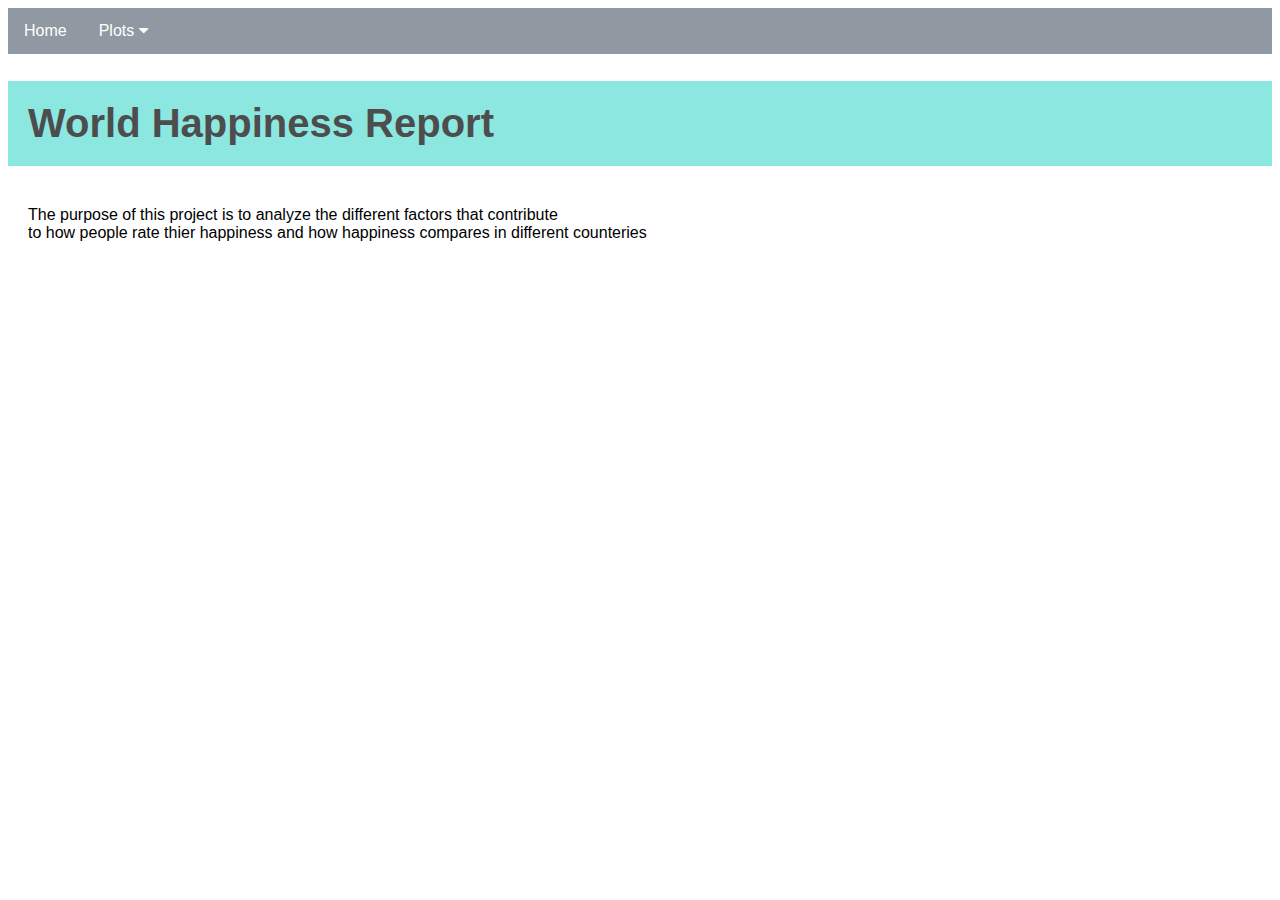
==== Project_2- 2/DCC/idklol/index.html @ 4bb06329 "adding DC folder" ====
<!DOCTYPE html>
<html lang="en">

<!navigation bar> 
<meta name="viewport" content="width=device-width, initial-scale=1">
<link rel="stylesheet" href="https://cdnjs.cloudflare.com/ajax/libs/font-awesome/4.7.0/css/font-awesome.min.css">
<style>
.navbar {
  overflow: hidden;
  background-color:rgb(144, 153, 161);
  font-family: Arial, Helvetica, sans-serif;
}

.navbar a {
  float: left;
  font-size: 16px;
  color: white;
  text-align: center;
  padding: 14px 16px;
  text-decoration: none;
}

.dropdown {
  float: left;
  overflow: hidden;
}

.dropdown .dropbtn {
  cursor: pointer;
  font-size: 16px;  
  border: none;
  outline: none;
  color: white;
  padding: 14px 16px;
  background-color: inherit;
  font-family: inherit;
  margin: 0;
}

.navbar a:hover, .dropdown:hover .dropbtn, .dropbtn:focus {
  background-color:rgb(139, 231, 224);
}

.dropdown-content {
  display: none;
  position: absolute;
  background-color: #f9f9f9;
  min-width: 160px;
  box-shadow: 0px 8px 16px 0px rgba(0,0,0,0.2);
  z-index: 1;
}

.dropdown-content a {
  float: none;
  color: black;
  padding: 12px 16px;
  text-decoration: none;
  display: block;
  text-align: left;
}

.dropdown-content a:hover {
  background-color: #ddd;
}

.show {
  display: block;
}
</style>
</head>
<body>

<div class="navbar">
        <a href="index.html">Home</a>
        <div class="dropdown">
        <button class="dropbtn" onclick="myFunction()">Plots
          <i class="fa fa-caret-down"></i>
        </button>
        <div class="dropdown-content" id="myDropdown">
          <a href="choro.html">Choropleth Map</a>
          <a href="humidity.html">plot 2</a>
          <a href="cloudiness.html">plot 3</a>
        </div>
        </div> 
</div>

<script>
/* When the user clicks on the button, 
toggle between hiding and showing the dropdown content */
function myFunction() {
  document.getElementById("myDropdown").classList.toggle("show");
}

// Close the dropdown if the user clicks outside of it
window.onclick = function(e) {
  if (!e.target.matches('.dropbtn')) {
  var myDropdown = document.getElementById("myDropdown");
    if (myDropdown.classList.contains('show')) {
      myDropdown.classList.remove('show');
    }
  }
}
</script>
      <style>
        nav { 
            font-family: Arial, Helvetica, sans-serif;
            background-color: rgb(201, 202, 202);  
        }
      </style>
 
      <head>
    <meta charset="utf-8">
    <title> World Happiness Report </title>
  </head>
  <body>
      <style>
        h1 { 
            background-color: rgb(139, 231, 224);
            font-size: 40px;
            font-family: Arial, Helvetica, sans-serif;
            color:rgb(77, 77, 77);
            margin-bottom: 20px;
            padding: 20px;
            
        }
      </style>
    <h1>World Happiness Report</h1>
      <style>
        p {
          font-family: Arial, Helvetica, sans-serif;
          padding: 20px;
        }
      </style>





<!description of project> 

<p> The purpose of this project is to analyze the different factors that contribute <br> to how people rate thier happiness and how happiness compares in different counteries </p></p>
   
   

<style>
    p {  padding: 20px;
   
    }
</style>
<script src="https://d3js.org/d3.v6.min.js"></script>
<script src="/static/js/app.js"></script>
</body>

</html>











   
</body>
</html>
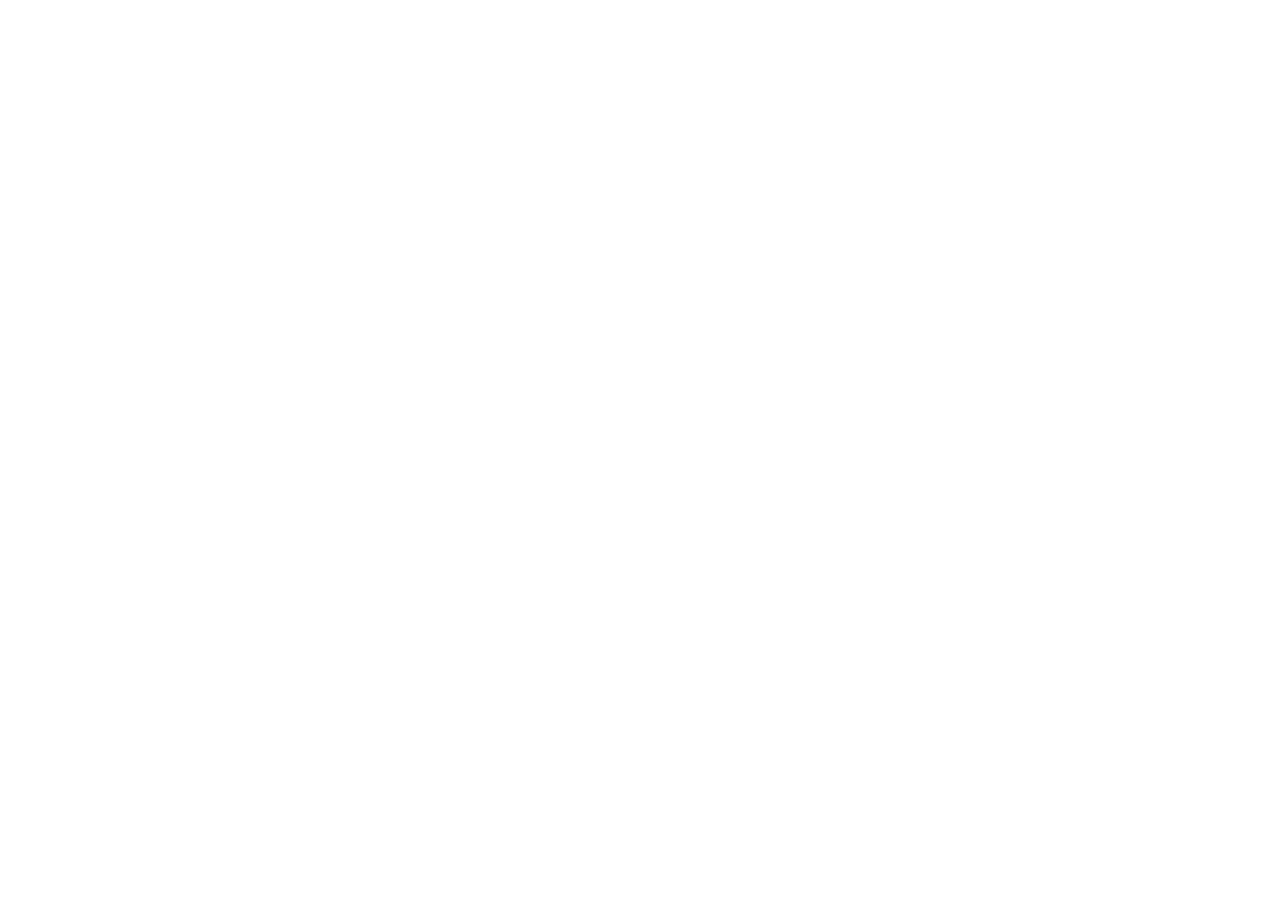
==== commit 8ed548ef: "Added updated DCC directory" ====
--- a/Project_2- 2/DCC/idklol/index.html
+++ b/Project_2- 2/DCC/idklol/index.html
@@ -1,168 +1,51 @@
 <!DOCTYPE html>
-<html lang="en">
+<html lang="en-us">
+  <head>
+    <!-- <script type="text/javascript" src="us_states.js"></script> -->
+    <!-- <script type="text/javascript" src="junk/myfile.js"></script> -->
+    <script
+      type="text/javascript"
+      src="data/world_happiness_data2019.js"
+    ></script>
+    <!-- <script src="../src/UniformControl.js"></script> -->
+    <!-- <script src="../lib/uniform/jquery.uniform.min.js"></script> -->
+    <!-- <link
+      rel="stylesheet"
+      href="../lib/uniform/themes/jeans/css/uniform.jeans.css"
+    /> -->
+    <meta charset="UTF-8" />
+    <title>Income Choropleth</title>
+    <script type="text/javascript" src="js/chroma.js"></script>
+    <!-- Leaflet CSS -->
+    <link
+      rel="stylesheet"
+      href="https://unpkg.com/leaflet@1.7.1/dist/leaflet.css"
+      integrity="sha512-xodZBNTC5n17Xt2atTPuE1HxjVMSvLVW9ocqUKLsCC5CXdbqCmblAshOMAS6/keqq/sMZMZ19scR4PsZChSR7A=="
+      crossorigin=""
+    />
 
-<!navigation bar> 
-<meta name="viewport" content="width=device-width, initial-scale=1">
-<link rel="stylesheet" href="https://cdnjs.cloudflare.com/ajax/libs/font-awesome/4.7.0/css/font-awesome.min.css">
-<style>
-.navbar {
-  overflow: hidden;
-  background-color:rgb(144, 153, 161);
-  font-family: Arial, Helvetica, sans-serif;
-}
-
-.navbar a {
-  float: left;
-  font-size: 16px;
-  color: white;
-  text-align: center;
-  padding: 14px 16px;
-  text-decoration: none;
-}
-
-.dropdown {
-  float: left;
-  overflow: hidden;
-}
-
-.dropdown .dropbtn {
-  cursor: pointer;
-  font-size: 16px;  
-  border: none;
-  outline: none;
-  color: white;
-  padding: 14px 16px;
-  background-color: inherit;
-  font-family: inherit;
-  margin: 0;
-}
-
-.navbar a:hover, .dropdown:hover .dropbtn, .dropbtn:focus {
-  background-color:rgb(139, 231, 224);
-}
-
-.dropdown-content {
-  display: none;
-  position: absolute;
-  background-color: #f9f9f9;
-  min-width: 160px;
-  box-shadow: 0px 8px 16px 0px rgba(0,0,0,0.2);
-  z-index: 1;
-}
-
-.dropdown-content a {
-  float: none;
-  color: black;
-  padding: 12px 16px;
-  text-decoration: none;
-  display: block;
-  text-align: left;
-}
-
-.dropdown-content a:hover {
-  background-color: #ddd;
-}
-
-.show {
-  display: block;
-}
-</style>
-</head>
-<body>
-
-<div class="navbar">
-        <a href="index.html">Home</a>
-        <div class="dropdown">
-        <button class="dropbtn" onclick="myFunction()">Plots
-          <i class="fa fa-caret-down"></i>
-        </button>
-        <div class="dropdown-content" id="myDropdown">
-          <a href="choro.html">Choropleth Map</a>
-          <a href="humidity.html">plot 2</a>
-          <a href="cloudiness.html">plot 3</a>
-        </div>
-        </div> 
-</div>
-
-<script>
-/* When the user clicks on the button, 
-toggle between hiding and showing the dropdown content */
-function myFunction() {
-  document.getElementById("myDropdown").classList.toggle("show");
-}
-
-// Close the dropdown if the user clicks outside of it
-window.onclick = function(e) {
-  if (!e.target.matches('.dropbtn')) {
-  var myDropdown = document.getElementById("myDropdown");
-    if (myDropdown.classList.contains('show')) {
-      myDropdown.classList.remove('show');
-    }
-  }
-}
-</script>
-      <style>
-        nav { 
-            font-family: Arial, Helvetica, sans-serif;
-            background-color: rgb(201, 202, 202);  
-        }
-      </style>
- 
-      <head>
-    <meta charset="utf-8">
-    <title> World Happiness Report </title>
+    <!-- Our CSS -->
+    <link rel="stylesheet" type="text/css" href="css/style.css" />
   </head>
   <body>
-      <style>
-        h1 { 
-            background-color: rgb(139, 231, 224);
-            font-size: 40px;
-            font-family: Arial, Helvetica, sans-serif;
-            color:rgb(77, 77, 77);
-            margin-bottom: 20px;
-            padding: 20px;
-            
-        }
-      </style>
-    <h1>World Happiness Report</h1>
-      <style>
-        p {
-          font-family: Arial, Helvetica, sans-serif;
-          padding: 20px;
-        }
-      </style>
+    <!-- The div where we will inject our map -->
+    <!-- <h1 class="jumbotron">World Happiness</h1> -->
+    <div id="map"></div>
 
+    <!-- Leaflet JS-->
+    <script
+      src="https://unpkg.com/leaflet@1.7.1/dist/leaflet.js"
+      integrity="sha512-XQoYMqMTK8LvdxXYG3nZ448hOEQiglfqkJs1NOQV44cWnUrBc8PkAOcXy20w0vlaXaVUearIOBhiXZ5V3ynxwA=="
+      crossorigin=""
+    ></script>
+    <!-- d3 JavaScript -->
+    <script src="https://d3js.org/d3.v4.min.js"></script>
 
-
-
-
-<!description of project> 
-
-<p> The purpose of this project is to analyze the different factors that contribute <br> to how people rate thier happiness and how happiness compares in different counteries </p></p>
-   
-   
-
-<style>
-    p {  padding: 20px;
-   
-    }
-</style>
-<script src="https://d3js.org/d3.v6.min.js"></script>
-<script src="/static/js/app.js"></script>
-</body>
-
+    <!-- Leaflet-Choropleth JavaScript -->
+    <script type="text/javascript" src="js/choropleth.js"></script>
+    <script type="text/javascript" src="js/config.js"></script>
+    <script type="text/javascript" src="js/logic.js"></script>
+    <!-- <script type="module" src="js/modules.js"></script> -->
+    <!-- <script type="text/javascript" src="us_states.js"></script> -->
+  </body>
 </html>
-
-
-
-
-
-
-
-
-
-
-
-   
-</body>
-</html> 
--- a/Project_2- 2/DCC/idklol/css/style.css
+++ b/Project_2- 2/DCC/idklol/css/style.css
@@ -0,0 +1,65 @@
+body {
+  padding: 0;
+  margin: 0;
+}
+
+#map,
+body,
+html {
+  height: 100%;
+}
+
+.leaflet-popup-content {
+  text-align: center;
+}
+
+/* CSS from the Leaflet-Choropleth documentation */
+.legend {
+  line-height: 18px;
+  color: #555;
+}
+.legend i {
+  width: 18px;
+  height: 18px;
+  float: left;
+  margin-right: 100px;
+  opacity: 0.95;
+}
+.legend ul {
+  padding: 0;
+  margin: 0;
+  clear: both;
+  list-style-type: none;
+}
+
+.legend li {
+  display: inline-block;
+  width: 30px;
+  height: 22px;
+}
+
+.legend .min {
+  float: left;
+  padding-bottom: 5px;
+}
+
+.legend .max {
+  float: right;
+}
+
+h1 {
+  text-align: center;
+}
+
+.info {
+  padding: 6px 8px;
+  font: 14px/16px Arial, Helvetica, sans-serif;
+  background: white;
+  background: rgba(255, 255, 255, 0.8);
+  box-shadow: 0 0 15px rgba(0, 0, 0, 0.2);
+  border-radius: 15px;
+}
+.info h4 {
+  margin: 0 0 5px;
+  color: #777;
+}
